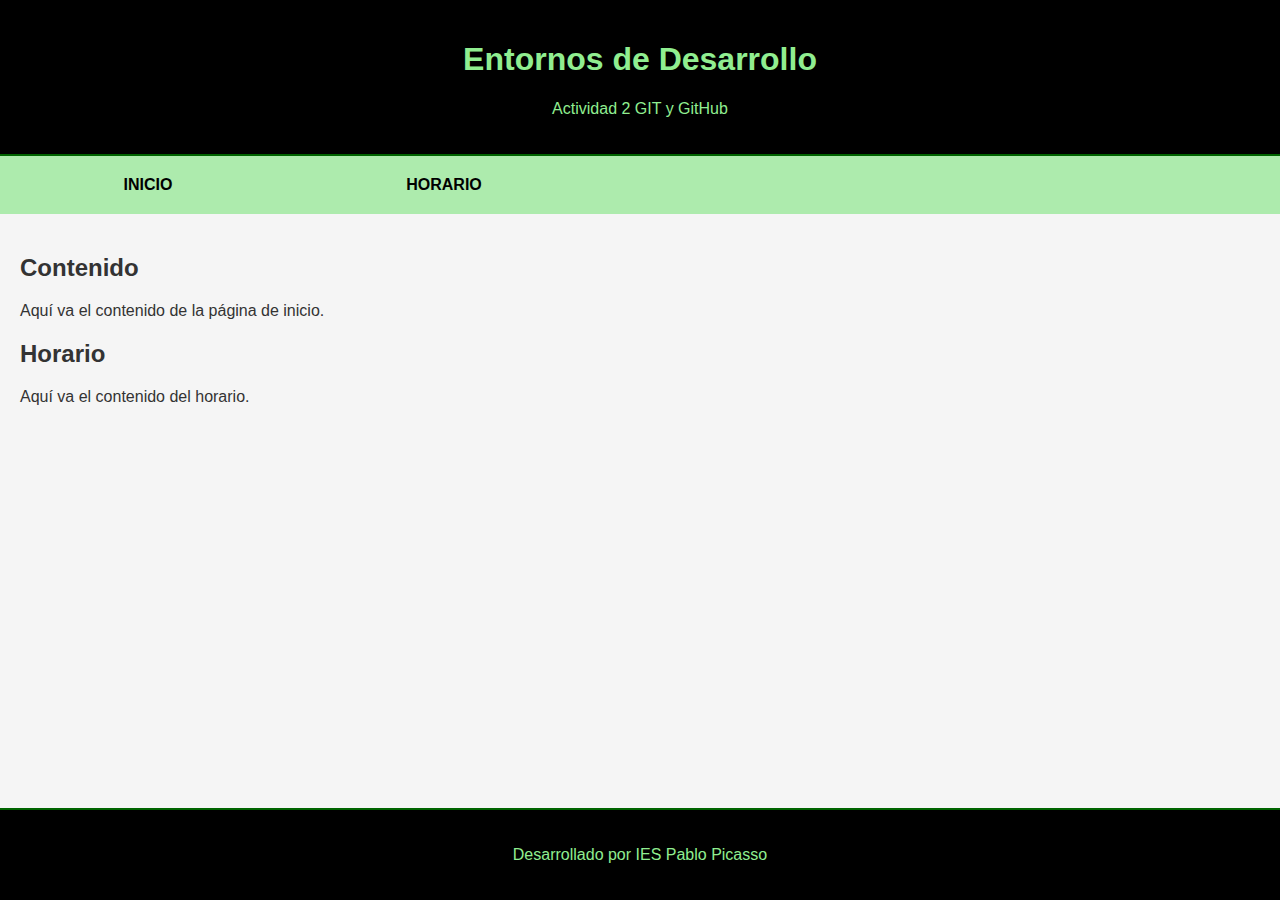
==== index.html @ 76ca644f "index y css" ====
<!DOCTYPE html>
<html lang="es">
<head>
    <meta charset="UTF-8">
    <meta name="viewport" content="width=device-width, initial-scale=1.0">
    <title>Entornos de Desarrollo</title>
    <link rel="stylesheet" href="styles/styles.css">
</head>
<body>
    <header>
        <h1>Entornos de Desarrollo</h1>
        <p>Actividad 2 GIT y GitHub</p>
    </header>
    <nav>
        <a href="#">INICIO</a>
        <a href="#">HORARIO</a>
    </nav>
    <main>
        <section>
            <h2>Contenido</h2>
            <p>Aquí va el contenido de la página de inicio.</p>
        </section>
        <section>
            <h2>Horario</h2>
            <p>Aquí va el contenido del horario.</p>
        </section>
    </main>
    <footer>
        <p>Desarrollado por IES Pablo Picasso</p>
    </footer>
</body>
</html>
---- styles/styles.css ----
body {
    margin: 0;
    font-family: 'Segoe UI', Tahoma, Geneva, Verdana, sans-serif;
    background-color: #f5f5f5; 
    color: #333; 
}
header {
    background-color: black; 
    color: lightgreen; 
    text-align: center;
    padding: 20px 0;
    border-bottom: 2px solid #006400;
    max-height: 20%;
    width: 100%;
}
nav {
    background-color: #adebad; 
    display: flex;
    justify-content: left;

}
nav a {
    color: black; 
    text-align: center;
    padding: 20px;
    max-width: 20%;
    text-decoration: none;
    font-weight: bold;
    transition: background-color 0.3s, color 0.3s;
    flex: 1; 
}
nav a:hover {
    background-color: green; 
    color: white;
}
main {
    padding: 20px;
}
footer {
    background-color: black; 
    color: lightgreen; 
    text-align: center;
    padding: 20px 0;
    position: fixed;
    bottom: 0;
    width: 100%;
    max-height: 10%;
    border-top: 2px solid #006400;
}
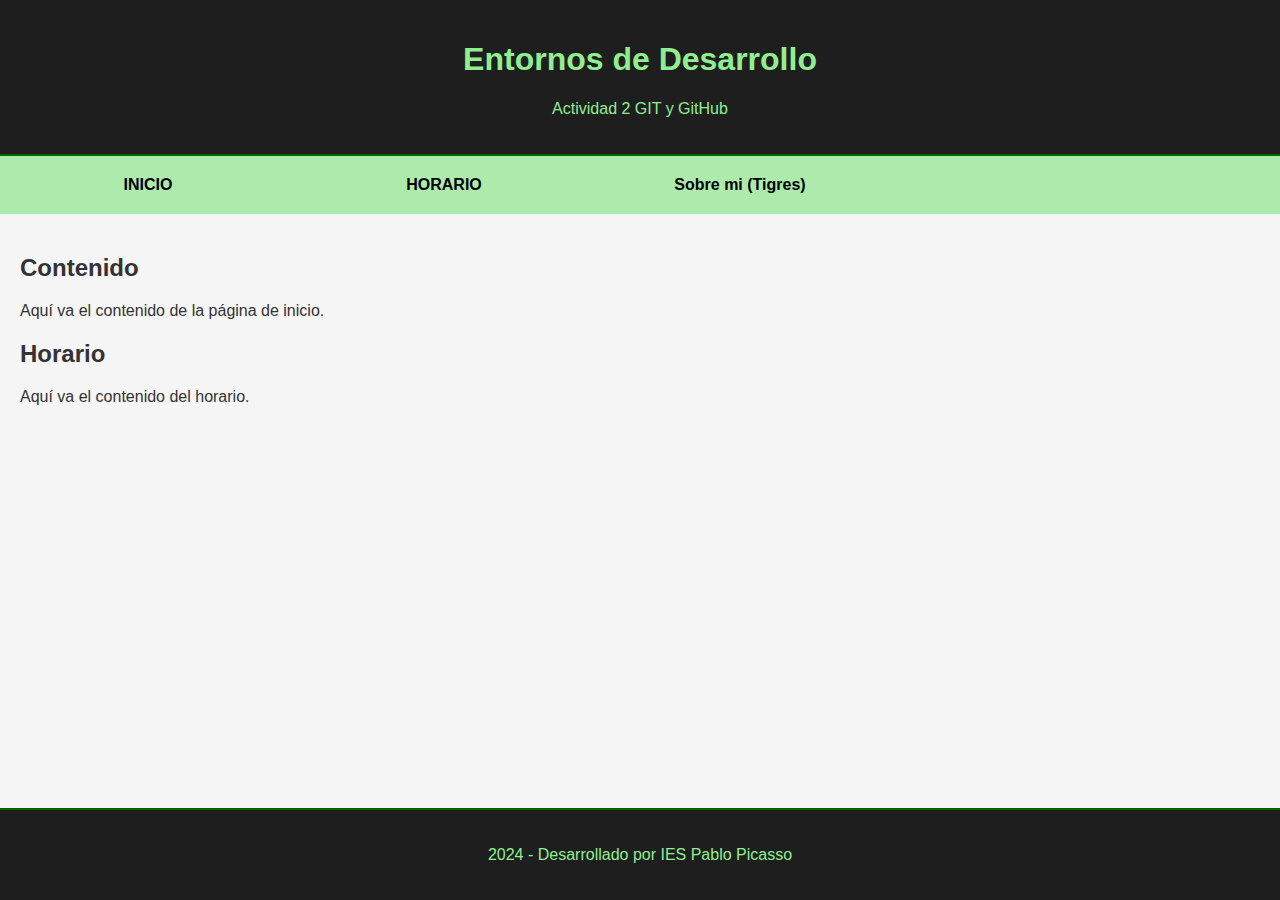
==== commit 0d8d4941: "Añadir contenido que me guste Tigres" ====
--- a/index.html
+++ b/index.html
@@ -13,7 +13,9 @@
     </header>
     <nav>
         <a href="#">INICIO</a>
-        <a href="#">HORARIO</a>
+        <a href="horario.html" target="_blank">HORARIO</a>
+        <a href="mi.html" target="_blank">Sobre mi (Tigres)</a>
+
     </nav>
     <main>
         <section>
@@ -26,7 +28,7 @@
         </section>
     </main>
     <footer>
-        <p>Desarrollado por IES Pablo Picasso</p>
+        <p> 2024 - Desarrollado por IES Pablo Picasso</p>
     </footer>
 </body>
 </html>
--- a/styles/styles.css
+++ b/styles/styles.css
@@ -5,7 +5,7 @@
     color: #333; 
 }
 header {
-    background-color: black; 
+    background-color: #1e1e1e; 
     color: lightgreen; 
     text-align: center;
     padding: 20px 0;
@@ -37,7 +37,7 @@
     padding: 20px;
 }
 footer {
-    background-color: black; 
+    background-color: #1e1e1e; 
     color: lightgreen; 
     text-align: center;
     padding: 20px 0;
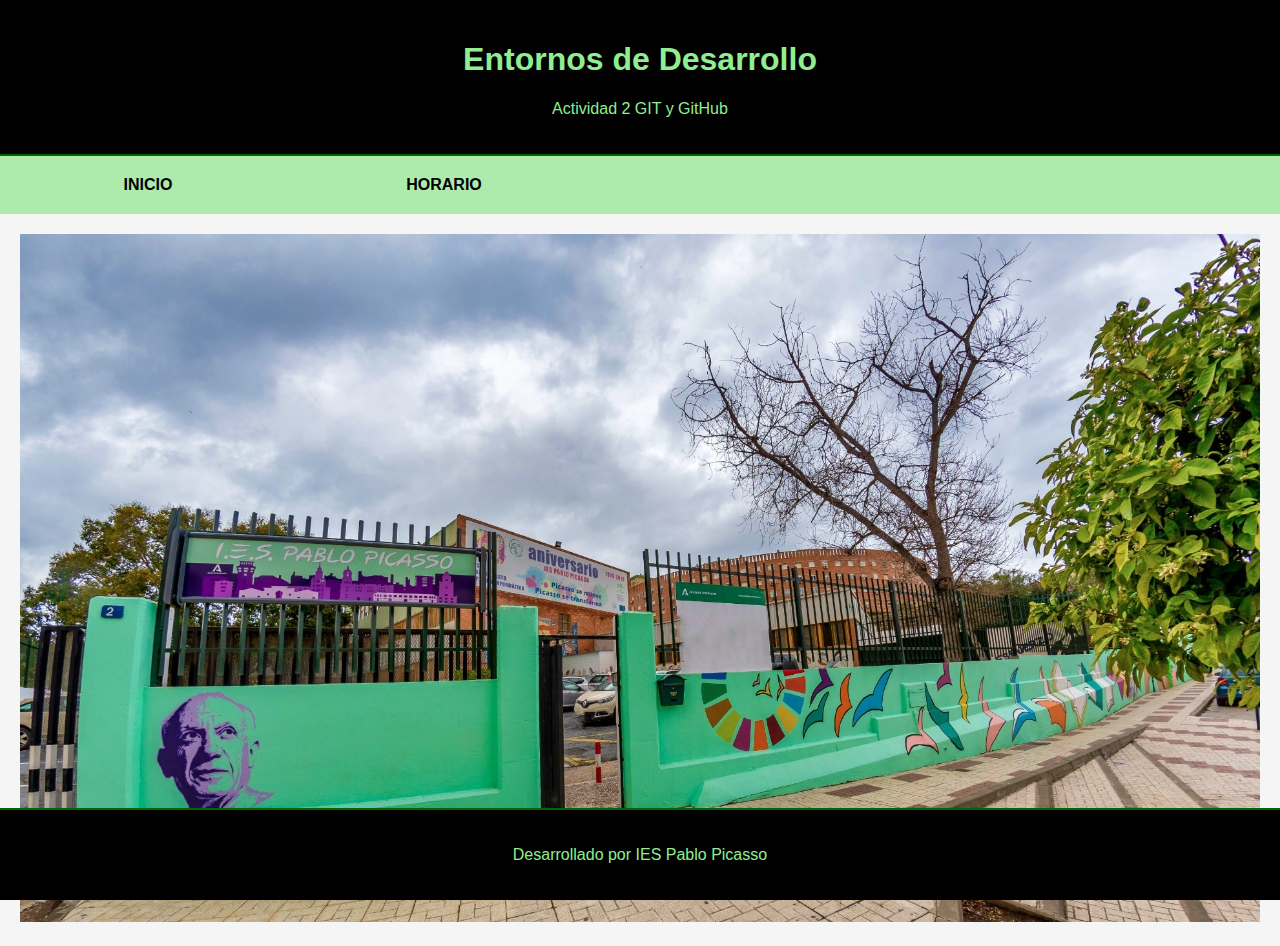
==== commit 2a40ae58: "Añadir imagen del colegio" ====
--- a/index.html
+++ b/index.html
@@ -14,21 +14,15 @@
     <nav>
         <a href="#">INICIO</a>
         <a href="horario.html" target="_blank">HORARIO</a>
-        <a href="mi.html" target="_blank">Sobre mi (Tigres)</a>
 
     </nav>
     <main>
         <section>
-            <h2>Contenido</h2>
-            <p>Aquí va el contenido de la página de inicio.</p>
-        </section>
-        <section>
-            <h2>Horario</h2>
-            <p>Aquí va el contenido del horario.</p>
+            <img src="PabloPicasso.jpg" alt="">
         </section>
     </main>
     <footer>
-        <p> 2024 - Desarrollado por IES Pablo Picasso</p>
+        <p>Desarrollado por IES Pablo Picasso</p>
     </footer>
 </body>
 </html>
--- a/styles/styles.css
+++ b/styles/styles.css
@@ -5,7 +5,7 @@
     color: #333; 
 }
 header {
-    background-color: #1e1e1e; 
+    background-color: black; 
     color: lightgreen; 
     text-align: center;
     padding: 20px 0;
@@ -36,8 +36,12 @@
 main {
     padding: 20px;
 }
+img{
+    width: 100%;
+    height: 50%;
+}
 footer {
-    background-color: #1e1e1e; 
+    background-color: black; 
     color: lightgreen; 
     text-align: center;
     padding: 20px 0;
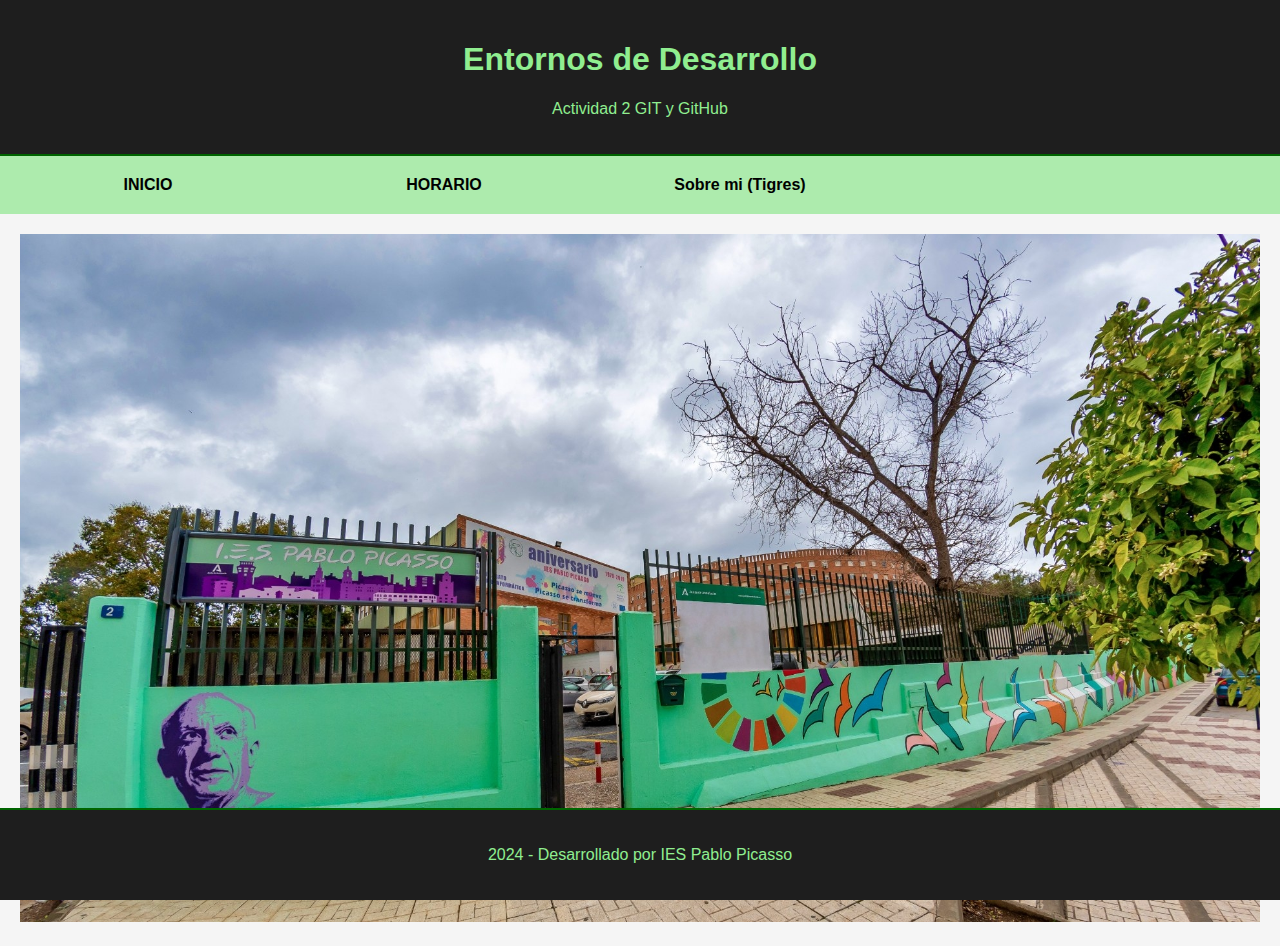
==== commit 0bda0157: "Merge branch 'feature1' into desarrollo" ====
--- a/index.html
+++ b/index.html
@@ -14,6 +14,7 @@
     <nav>
         <a href="#">INICIO</a>
         <a href="horario.html" target="_blank">HORARIO</a>
+        <a href="mi.html" target="_blank">Sobre mi (Tigres)</a>
 
     </nav>
     <main>
@@ -22,7 +23,7 @@
         </section>
     </main>
     <footer>
-        <p>Desarrollado por IES Pablo Picasso</p>
+        <p> 2024 - Desarrollado por IES Pablo Picasso</p>
     </footer>
 </body>
 </html>
--- a/styles/styles.css
+++ b/styles/styles.css
@@ -5,7 +5,7 @@
     color: #333; 
 }
 header {
-    background-color: black; 
+    background-color: #1e1e1e; 
     color: lightgreen; 
     text-align: center;
     padding: 20px 0;
@@ -41,7 +41,7 @@
     height: 50%;
 }
 footer {
-    background-color: black; 
+    background-color: #1e1e1e; 
     color: lightgreen; 
     text-align: center;
     padding: 20px 0;
